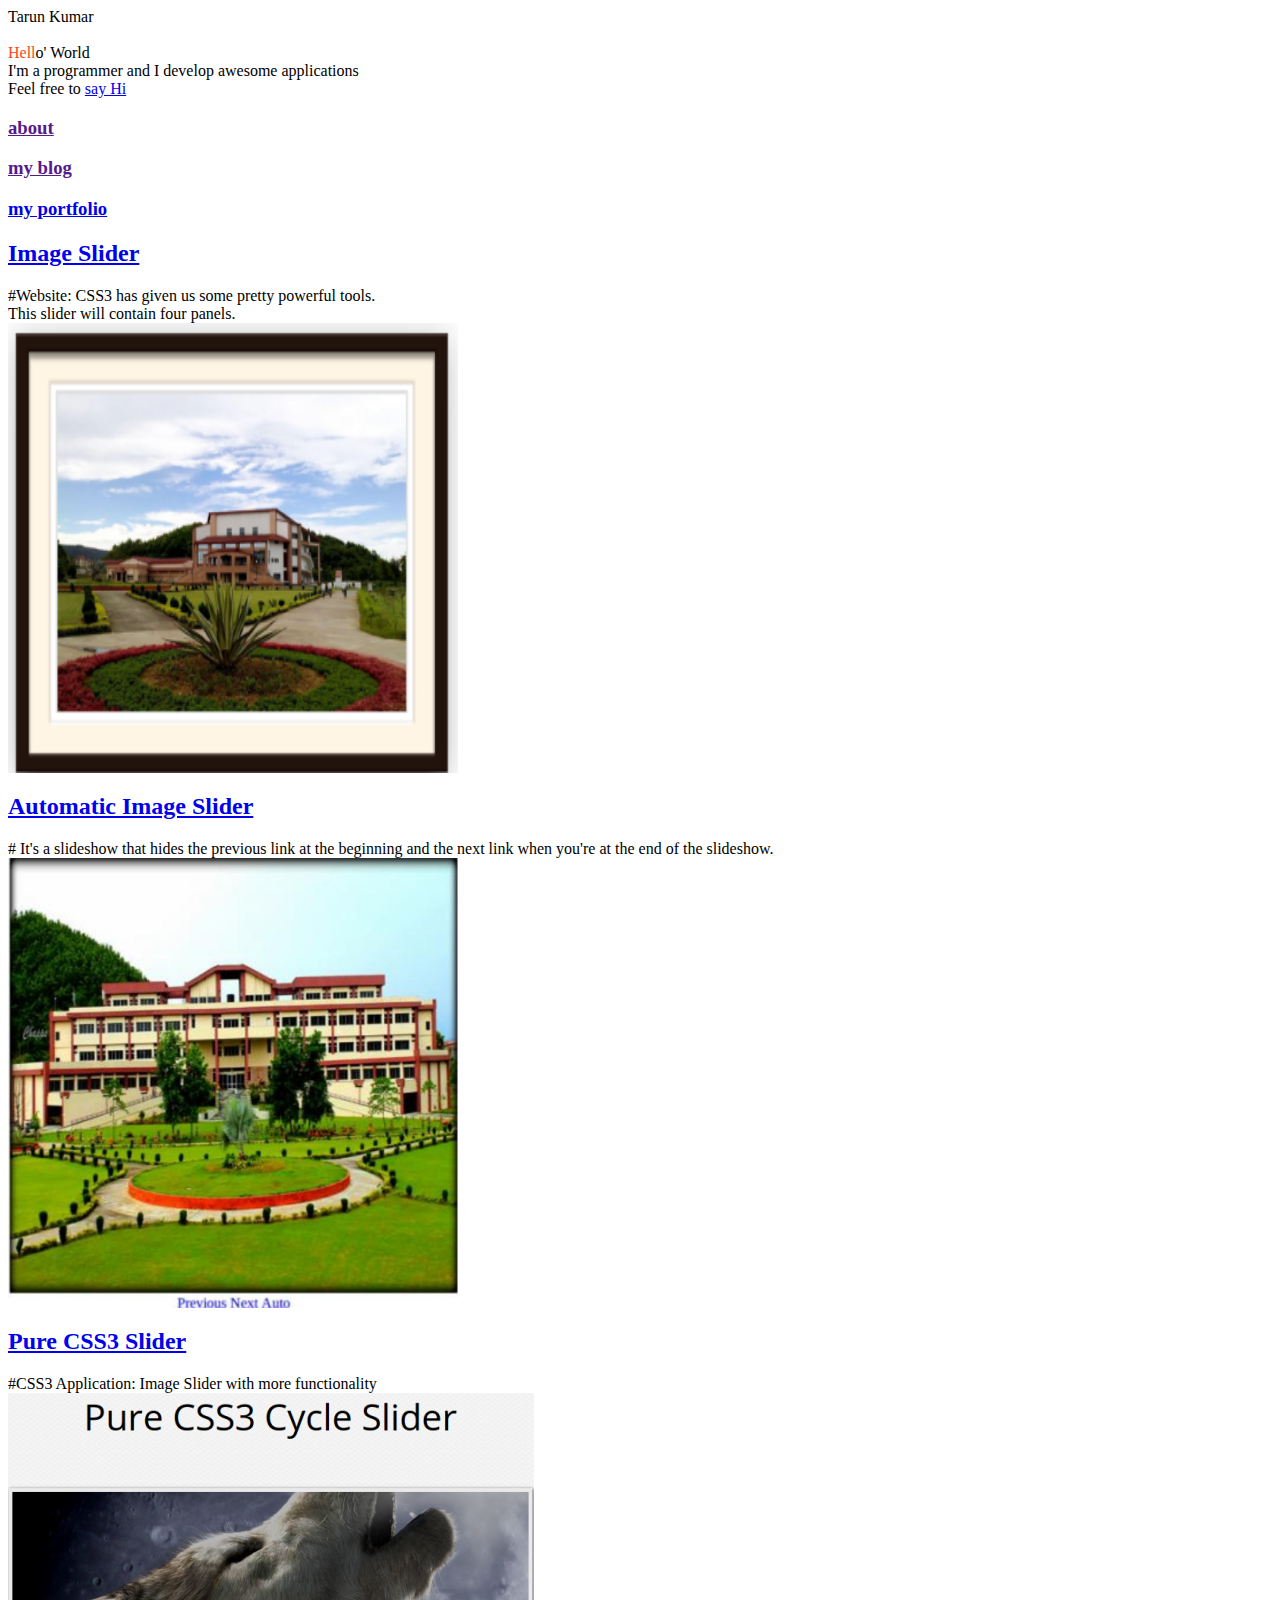
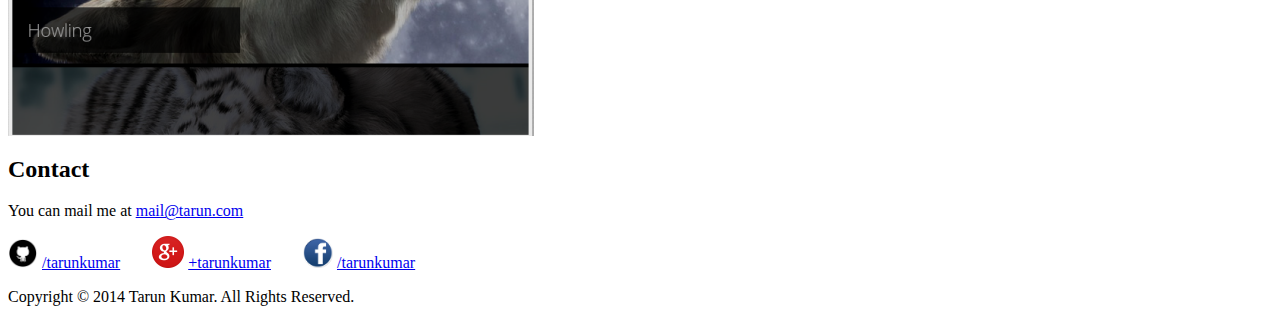
==== web.html @ a133cb36 "initial commit" ====
<DOCTYPE html>
<head>
<meta charset="UTF-8">
<title>
Tarun kumar|Home
</title>
<link rel="stylesheet" type="text/css" href="l.css"/>
</head>
<body>
<div class="space"></div>
  <div class="center-text" id="landing">
            <div class="sprite me300 extra-space-32"></div>
            <div class="para" id="landing-text">
                <span class="extra-large dark">Tarun Kumar</span><br>
                <br>
                <span style="color: #ff4321">Hell</span>o' World<br>   I'm a programmer and I develop awesome
                applications<br>
                 Feel free to <span class="dark"><a href="#contact">say Hi</a></span>
        </div>
 <div class="space"></div>
        <div class="line"></div>
        <div class="center-text nav">
    <h3 class="extra-space-32 inline"><a href="">about</a></h3>
    <h3 class="extra-space-32 inline"><a href="">my blog</a></h3>
    <h3 class="extra-space-32 inline"><a href="https://www.behance.net/tarun123321">my portfolio</a></h3>
</div> 
       <div class="line"></div>
 <div class="extra-space-32" id="projects">
            <div class="project-div container-wide clearfix">
    <h2 class="extra-space-32 dark center-text"><a href="http://tarunkumar2012.github.io/image_slider-">Image Slider</a></h2>
 <div class="space"></div>
    <div class="center-text">
        <div class="inline line-height-extra" style="max-width: 800px">
            <span class="dark">#</span>Website:
            CSS3 has given us some pretty power­ful tools.<br>
               This slider will con­tain four pan­els.  
        </div>
        <div class="space"></div>
        <img src="one.png" width="450px" height="450px" class="inline">

        <div class="space"></div>
    </div>
<div class="line"></div><div class="project-div container-wide clearfix">
    <h2 class="extra-space-32 dark center-text"><a href="http://tarunkumar2012.github.io/Automatic_Image_Slider">Automatic Image Slider</a></h2>

    <div class="space"></div>
    <div class="center-text">
        <div class="inline line-height-extra" style="max-width: 800px">
            <span class="dark">#</span>
            It's a slideshow that hides the previous link at the beginning and the next link when you're at the end of the slideshow. 
            
        </div>
 <div class="space"></div>
        <img src="two.jpg" width="450px" height="450px">

        <div class="space"></div>
    </div>
</div>
<div class="line"></div><div class="project-div container-wide clearfix">
    <h2 class="extra-space-32 dark center-text"><a href="http://www.rahulkadyan.com/typo#content">Pure CSS3 Slider</a></h2>
    <div class="space"></div>
    <div class="center-text">
        <div class="inline line-height-extra" style="max-width: 800px">
            <span class="dark">#</span>CSS3 Application: Image Slider
with more functionality
        </div>
        <div class="space"></div>
        <img src="344.png">
        <div class="space"></div>
    </div>
</div>
<div class="line">
</div>       
 </div>
        <div class="center-text" id="contact">
    <h2 class="center-text dark extra-space-32">Contact</h2>

    <p>You can mail me at <span style="color: #666"><a href="mailto:tarunramchandani2012@gmail.com" target="_blank">mail@tarun.com</a></span></p>

    <div id="footer-social-links" class="extra-space-16">
        <div class="unbreakable">
            <span class="  github-logo"><img src="github.png" width="30px" height="30px"  /></span>
            <a href="https://www.github.com/tarunkumar2012" target="_blank" class="facebook">/tarunkumar</a>
        &nbsp&nbsp&nbsp&nbsp&nbsp&nbsp
       

            <span class="  spam google-plus-logo"><img src="google.png" width="32px" height="32px"/></span>
            <span><a href="https://plus.google.com/u/0/102180196235081034369/posts" target="_blank" class="facebook">+tarunkumar</a>
        </span>
    &nbsp&nbsp&nbsp&nbsp&nbsp&nbsp
            <span class=" spam facebook-logo"><img src="FacebookCircle.png" width="30px" height="30px"/></span>
            <span><a href="https://www.facebook.com/taruniitg" target="_blank" class="facebook">/tarunkumar</a>
</span>

        </div>     
</div>
<div class="space"></div>
<footer>
    <p class="center-text" style="font-size: 1em">
        Copyright &copy; 2014 Tarun Kumar. All Rights Reserved.
    </p>
</footer>
<div class="space"></div>        <div class="space"></div>
        </body></html>
</body>
</html>
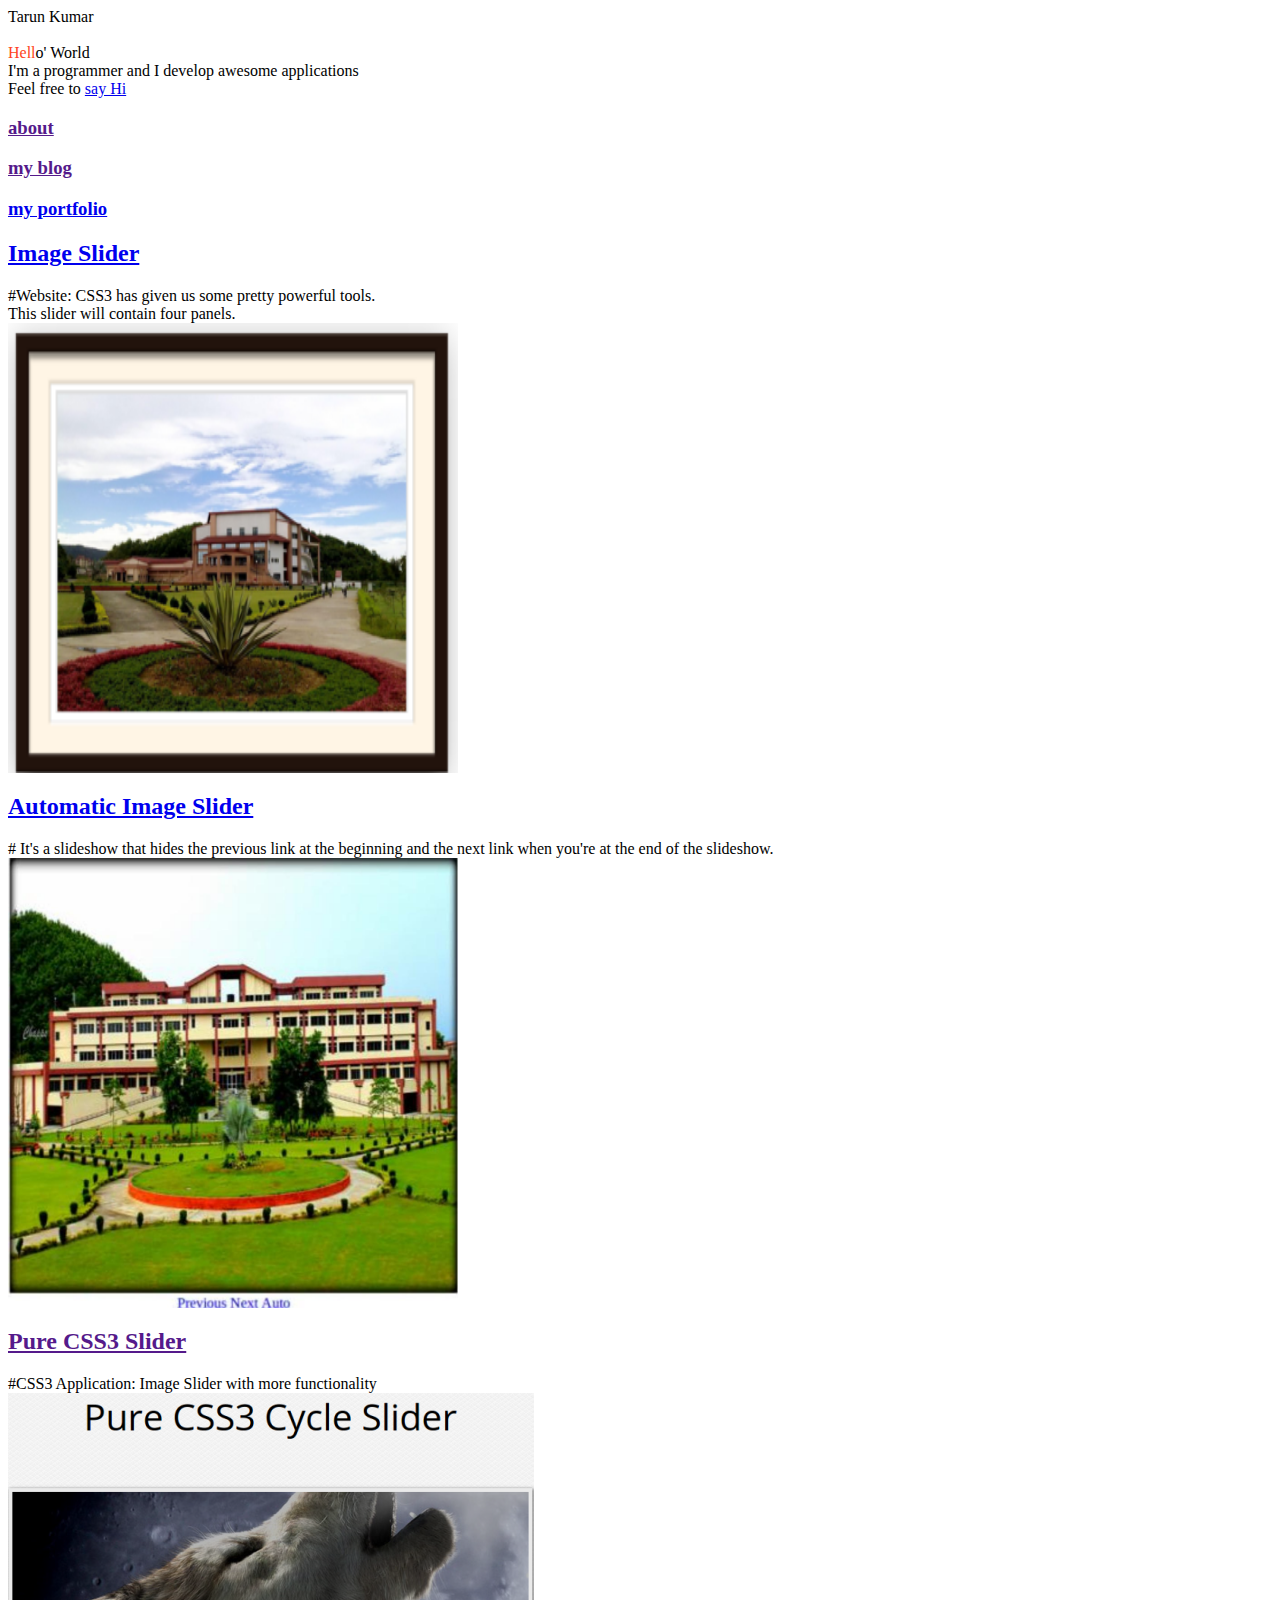
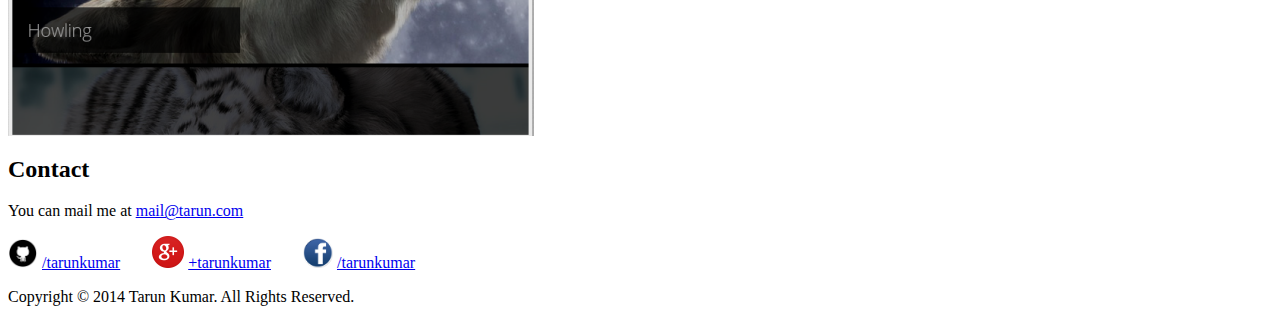
==== commit b8aaebb4: "Update web.html" ====
--- a/web.html
+++ b/web.html
@@ -57,7 +57,7 @@
     </div>
 </div>
 <div class="line"></div><div class="project-div container-wide clearfix">
-    <h2 class="extra-space-32 dark center-text"><a href="http://www.rahulkadyan.com/typo#content">Pure CSS3 Slider</a></h2>
+    <h2 class="extra-space-32 dark center-text"><a href="">Pure CSS3 Slider</a></h2>
     <div class="space"></div>
     <div class="center-text">
         <div class="inline line-height-extra" style="max-width: 800px">
